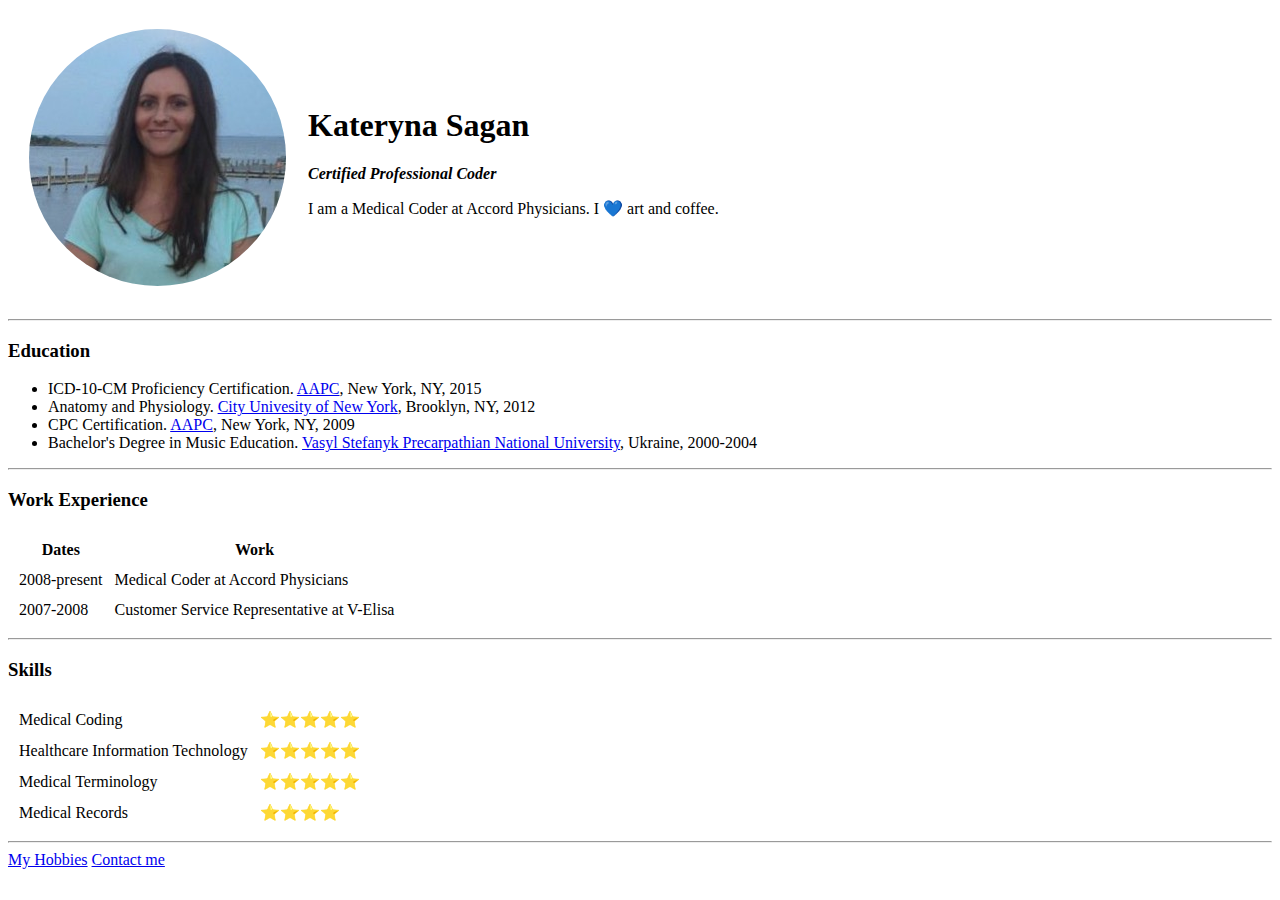
==== index.html @ 6fbdb410 "Add initial cv website files" ====
<!DOCTYPE html>
<html lang="en" dir="ltr">

<head>
  <meta charset="utf-8">
  <title>Kateryna's Personal Site</title>
</head>

<body>
  <table cellspacing="20">
    <tr>
      <td><img src="images/kateryna.png" alt="profile picture"></td>
      <td>
        <h1>Kateryna Sagan</h1>
        <p><em><strong>Certified Professional Coder</strong></em></p>
        <p>I am a Medical Coder at Accord Physicians. I 💙 art and coffee.</p>
      </td>
    </tr>
  </table>
  <hr>
  <h3>Education</h3>
  <ul>
    <li>ICD-10-CM Proficiency Certification. <a href="https://www.aapc.com/">AAPC</a>, New York, NY, 2015</li>
    <li>Anatomy and Physiology. <a href="https://www.cuny.edu/">City Univesity of New York</a>, Brooklyn, NY, 2012</li>
    <li>CPC Certification. <a href="https://www.aapc.com/">AAPC</a>, New York, NY, 2009</li>
    <li>Bachelor's Degree in Music Education. <a href="https://pnu.edu.ua/en/">Vasyl Stefanyk Precarpathian National University</a>, Ukraine, 2000-2004</li>
  </ul>
  <hr>
  <h3>Work Experience</h3>
  <table cellspacing="10">
    <thead>
      <tr>
        <th>Dates</th>
        <th>Work</th>
      </tr>
    </thead>
    <tbody>
      <tr>
        <td>2008-present</td>
        <td>Medical Coder at Accord Physicians</td>
      </tr>
      <tr>
        <td>2007-2008</td>
        <td>Customer Service Representative at V-Elisa</td>
      </tr>
    </tbody>
  </table>
  <hr>
  <h3>Skills</h3>
  <table cellspacing="10">
    <tr>
      <td>Medical Coding</td>
      <td>⭐⭐⭐⭐⭐</td>
    </tr>
    <tr>
      <td>Healthcare Information Technology</td>
      <td>⭐⭐⭐⭐⭐</td>
    </tr>
    <tr>
      <td>Medical Terminology </td>
      <td>⭐⭐⭐⭐⭐</td>
    </tr>
    <tr>
      <td>Medical Records</td>
      <td>⭐⭐⭐⭐</td>
    </tr>
  </table>
  <hr>
  <a href="hobbies.html">My Hobbies</a>
  <a href="contact-me.html">Contact me</a>
</body>


</html>
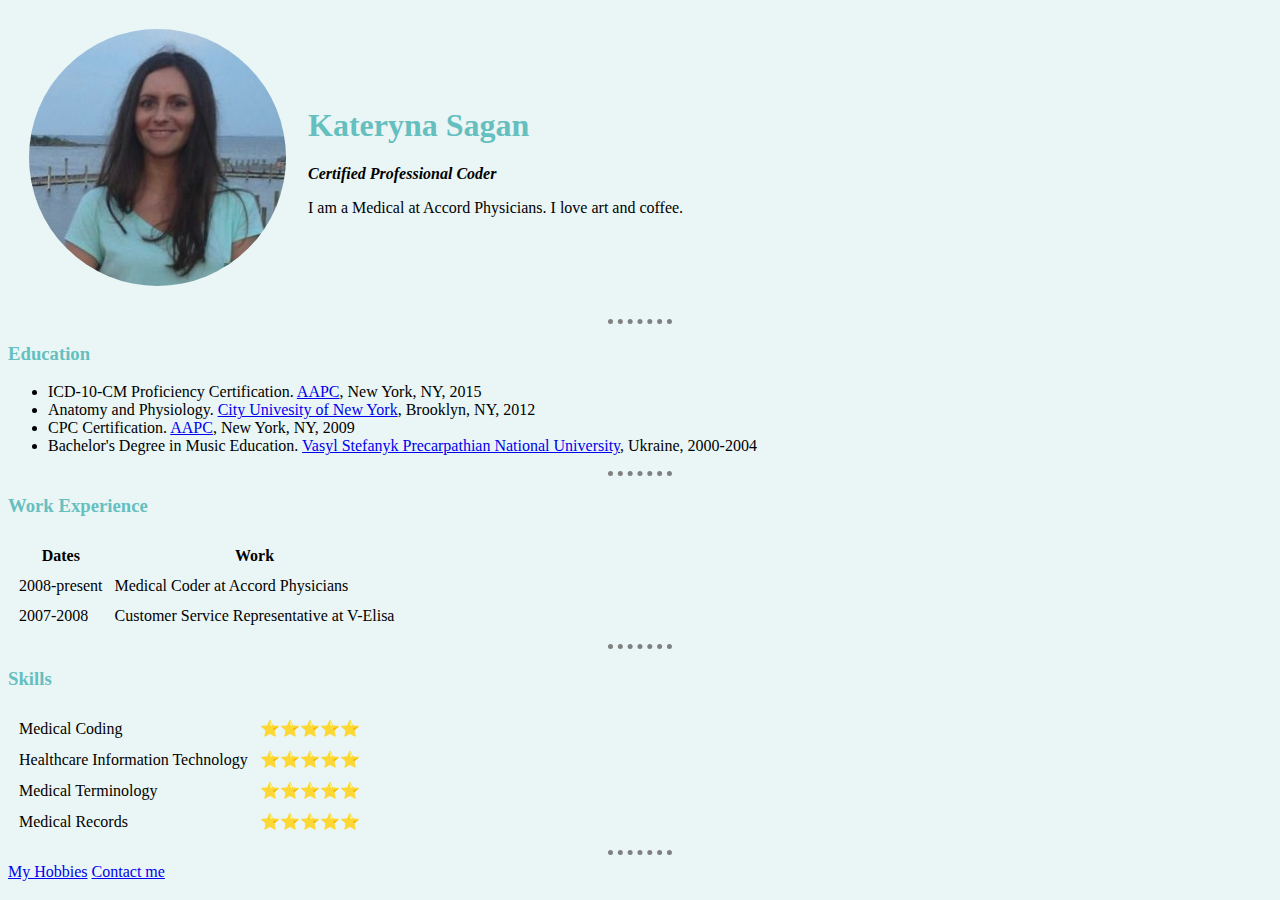
==== commit c8dc5c5f: "Add updated cv website files" ====
--- a/index.html
+++ b/index.html
@@ -4,6 +4,8 @@
 <head>
   <meta charset="utf-8">
   <title>Kateryna's Personal Site</title>
+<link rel="stylesheet" href="css/styles.css">
+
 </head>
 
 <body>
@@ -13,7 +15,7 @@
       <td>
         <h1>Kateryna Sagan</h1>
         <p><em><strong>Certified Professional Coder</strong></em></p>
-        <p>I am a Medical Coder at Accord Physicians. I 💙 art and coffee.</p>
+        <p>I am a Medical at Accord Physicians. I love art and coffee.</p>
       </td>
     </tr>
   </table>
@@ -62,7 +64,7 @@
     </tr>
     <tr>
       <td>Medical Records</td>
-      <td>⭐⭐⭐⭐</td>
+      <td>⭐⭐⭐⭐⭐</td>
     </tr>
   </table>
   <hr>
--- a/css/styles.css
+++ b/css/styles.css
@@ -0,0 +1,14 @@
+body {
+  background-color: #eaf6f6;
+}
+hr {
+  border-style: dotted none none none;
+  border-width: 5px;
+  border-color: grey;
+  width: 5%;
+}
+
+h1, h3 {
+color: #66bfbf;
+
+  }
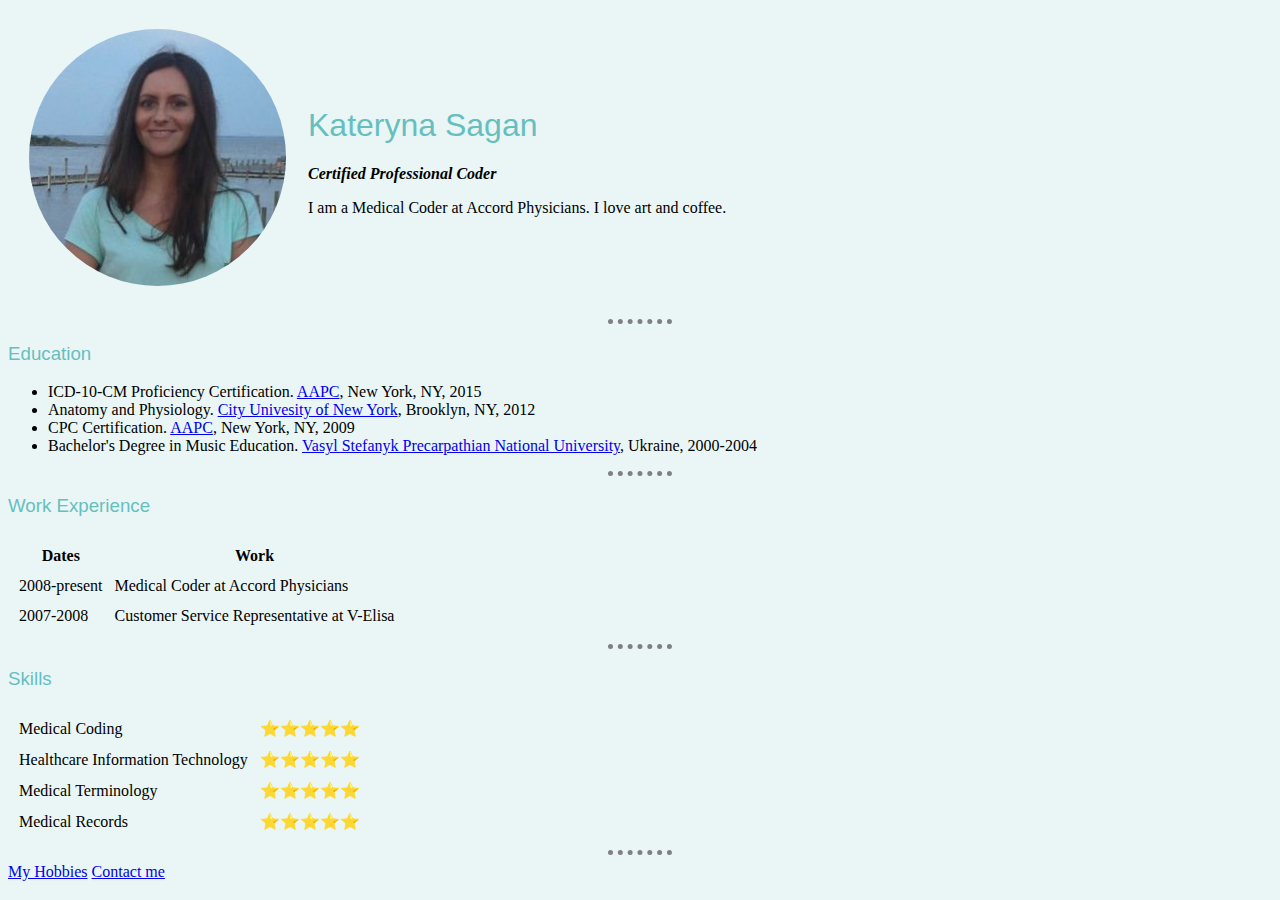
==== commit 9dc7ae4c: "Add final cv files" ====
--- a/index.html
+++ b/index.html
@@ -15,7 +15,7 @@
       <td>
         <h1>Kateryna Sagan</h1>
         <p><em><strong>Certified Professional Coder</strong></em></p>
-        <p>I am a Medical at Accord Physicians. I love art and coffee.</p>
+        <p>I am a Medical Coder at Accord Physicians. I love art and coffee.</p>
       </td>
     </tr>
   </table>
--- a/css/styles.css
+++ b/css/styles.css
@@ -8,7 +8,15 @@
   width: 5%;
 }
 
-h1, h3 {
+h1 {
 color: #66bfbf;
+font-family: arial;
+font-weight: 100;
 
-  }
+}
+
+h3 {
+  color: #66bfbf;
+  font-family: arial;
+  font-weight: 100;
+}
